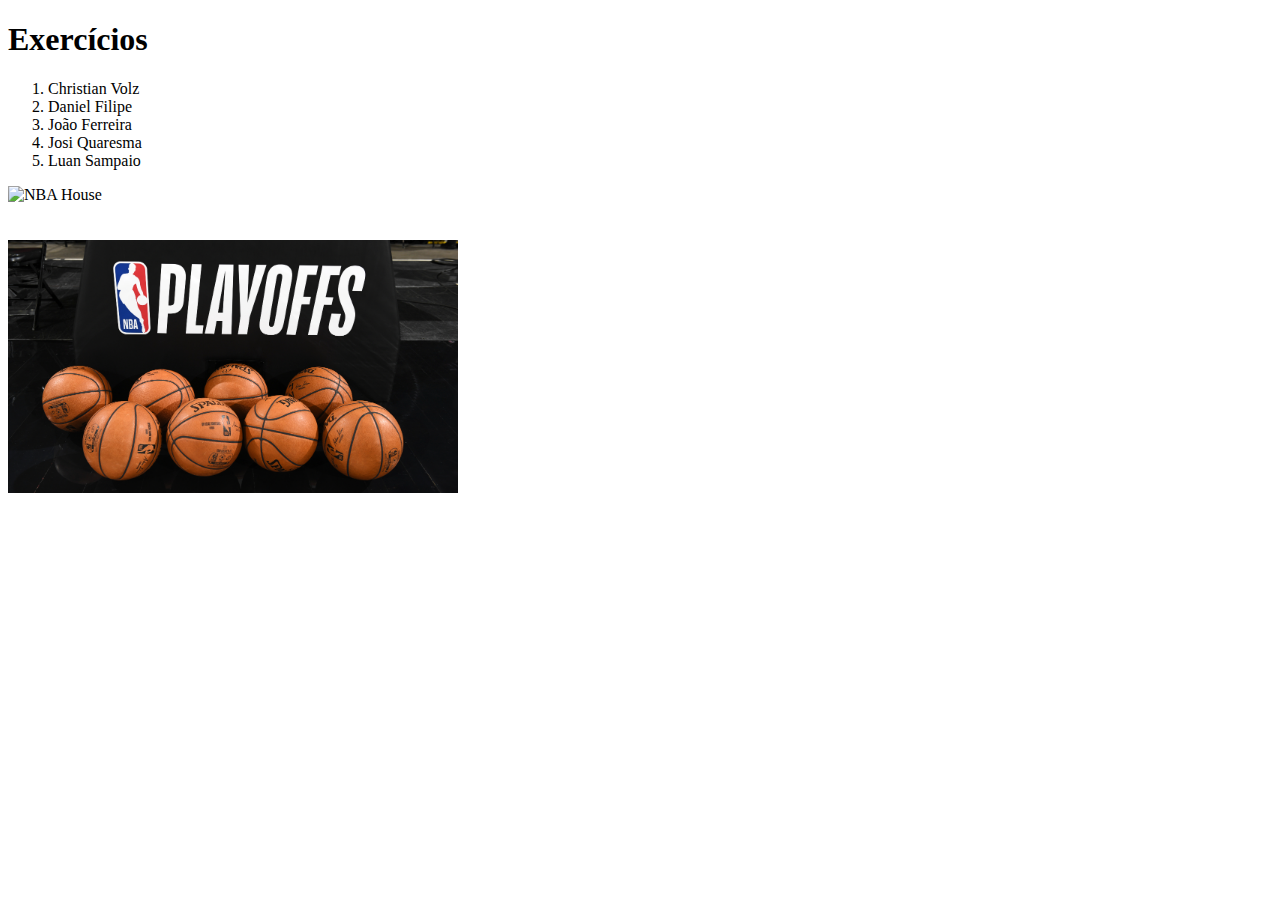
==== bloco_3/dia_1/index.html @ e0dec032 "Adicionado imagens e index.html" ====
<!DOCTYPE html>
<html lang="pt-br">
    <head>
        <meta charset="UTF-8">
        <title>HTML</title>
    </head>
    <body>
        <h1>Exercícios</h1>
        <ol>
            <li>Christian Volz</li>
            <li>Daniel Filipe</li>
            <li>João Ferreira</li>
            <li>Josi Quaresma</li>
            <li>Luan Sampaio</li>
        </ol>
        <img src="https://nbahouse.com.br/images/landing/bola.svg" width="200px" alt="NBA House"><br><br><br>
        <img src="playoffs-basketballs.jpg" width="450px" alt="Imagem com algumas bolas de basketball representando os playofss">
    </body>
</html>
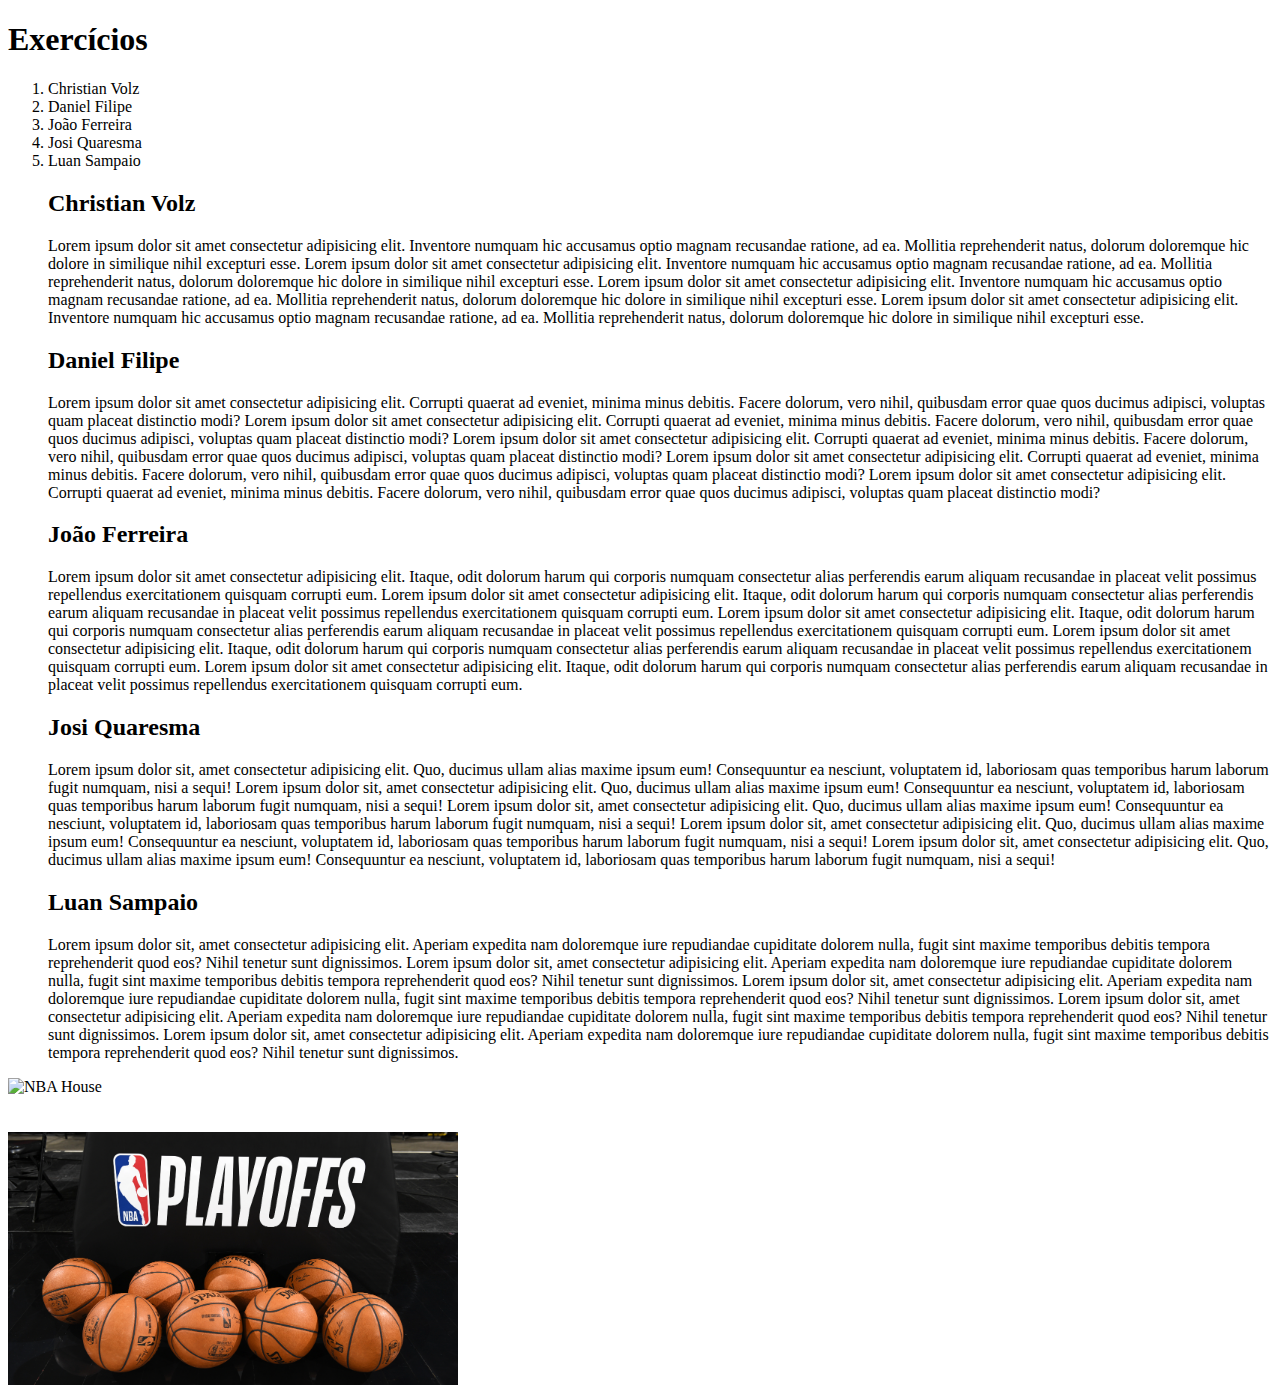
==== commit 6bedc302: "Adiciona paragrafos para pessoas" ====
--- a/bloco_3/dia_1/index.html
+++ b/bloco_3/dia_1/index.html
@@ -12,6 +12,50 @@
             <li>João Ferreira</li>
             <li>Josi Quaresma</li>
             <li>Luan Sampaio</li>
+
+            <h2>Christian Volz</h2>
+            <p>
+                Lorem ipsum dolor sit amet consectetur adipisicing elit. Inventore numquam hic accusamus optio magnam recusandae ratione, ad ea. Mollitia reprehenderit natus, dolorum doloremque hic dolore in similique nihil excepturi esse.
+                Lorem ipsum dolor sit amet consectetur adipisicing elit. Inventore numquam hic accusamus optio magnam recusandae ratione, ad ea. Mollitia reprehenderit natus, dolorum doloremque hic dolore in similique nihil excepturi esse.
+                Lorem ipsum dolor sit amet consectetur adipisicing elit. Inventore numquam hic accusamus optio magnam recusandae ratione, ad ea. Mollitia reprehenderit natus, dolorum doloremque hic dolore in similique nihil excepturi esse.
+                Lorem ipsum dolor sit amet consectetur adipisicing elit. Inventore numquam hic accusamus optio magnam recusandae ratione, ad ea. Mollitia reprehenderit natus, dolorum doloremque hic dolore in similique nihil excepturi esse.
+            </p>
+
+            <h2>Daniel Filipe</h2>
+            <p>
+                Lorem ipsum dolor sit amet consectetur adipisicing elit. Corrupti quaerat ad eveniet, minima minus debitis. Facere dolorum, vero nihil, quibusdam error quae quos ducimus adipisci, voluptas quam placeat distinctio modi?
+                Lorem ipsum dolor sit amet consectetur adipisicing elit. Corrupti quaerat ad eveniet, minima minus debitis. Facere dolorum, vero nihil, quibusdam error quae quos ducimus adipisci, voluptas quam placeat distinctio modi?
+                Lorem ipsum dolor sit amet consectetur adipisicing elit. Corrupti quaerat ad eveniet, minima minus debitis. Facere dolorum, vero nihil, quibusdam error quae quos ducimus adipisci, voluptas quam placeat distinctio modi?
+                Lorem ipsum dolor sit amet consectetur adipisicing elit. Corrupti quaerat ad eveniet, minima minus debitis. Facere dolorum, vero nihil, quibusdam error quae quos ducimus adipisci, voluptas quam placeat distinctio modi?
+                Lorem ipsum dolor sit amet consectetur adipisicing elit. Corrupti quaerat ad eveniet, minima minus debitis. Facere dolorum, vero nihil, quibusdam error quae quos ducimus adipisci, voluptas quam placeat distinctio modi?
+            </p>
+
+            <h2>João Ferreira</h2>
+            <p>
+                Lorem ipsum dolor sit amet consectetur adipisicing elit. Itaque, odit dolorum harum qui corporis numquam consectetur alias perferendis earum aliquam recusandae in placeat velit possimus repellendus exercitationem quisquam corrupti eum.
+                Lorem ipsum dolor sit amet consectetur adipisicing elit. Itaque, odit dolorum harum qui corporis numquam consectetur alias perferendis earum aliquam recusandae in placeat velit possimus repellendus exercitationem quisquam corrupti eum.
+                Lorem ipsum dolor sit amet consectetur adipisicing elit. Itaque, odit dolorum harum qui corporis numquam consectetur alias perferendis earum aliquam recusandae in placeat velit possimus repellendus exercitationem quisquam corrupti eum.
+                Lorem ipsum dolor sit amet consectetur adipisicing elit. Itaque, odit dolorum harum qui corporis numquam consectetur alias perferendis earum aliquam recusandae in placeat velit possimus repellendus exercitationem quisquam corrupti eum.
+                Lorem ipsum dolor sit amet consectetur adipisicing elit. Itaque, odit dolorum harum qui corporis numquam consectetur alias perferendis earum aliquam recusandae in placeat velit possimus repellendus exercitationem quisquam corrupti eum.
+            </p>
+
+            <h2>Josi Quaresma</h2>
+            <p>
+                Lorem ipsum dolor sit, amet consectetur adipisicing elit. Quo, ducimus ullam alias maxime ipsum eum! Consequuntur ea nesciunt, voluptatem id, laboriosam quas temporibus harum laborum fugit numquam, nisi a sequi!
+                Lorem ipsum dolor sit, amet consectetur adipisicing elit. Quo, ducimus ullam alias maxime ipsum eum! Consequuntur ea nesciunt, voluptatem id, laboriosam quas temporibus harum laborum fugit numquam, nisi a sequi!
+                Lorem ipsum dolor sit, amet consectetur adipisicing elit. Quo, ducimus ullam alias maxime ipsum eum! Consequuntur ea nesciunt, voluptatem id, laboriosam quas temporibus harum laborum fugit numquam, nisi a sequi!
+                Lorem ipsum dolor sit, amet consectetur adipisicing elit. Quo, ducimus ullam alias maxime ipsum eum! Consequuntur ea nesciunt, voluptatem id, laboriosam quas temporibus harum laborum fugit numquam, nisi a sequi!
+                Lorem ipsum dolor sit, amet consectetur adipisicing elit. Quo, ducimus ullam alias maxime ipsum eum! Consequuntur ea nesciunt, voluptatem id, laboriosam quas temporibus harum laborum fugit numquam, nisi a sequi!
+            </p>
+
+            <h2>Luan Sampaio</h2>
+            <p>
+                Lorem ipsum dolor sit, amet consectetur adipisicing elit. Aperiam expedita nam doloremque iure repudiandae cupiditate dolorem nulla, fugit sint maxime temporibus debitis tempora reprehenderit quod eos? Nihil tenetur sunt dignissimos.
+                Lorem ipsum dolor sit, amet consectetur adipisicing elit. Aperiam expedita nam doloremque iure repudiandae cupiditate dolorem nulla, fugit sint maxime temporibus debitis tempora reprehenderit quod eos? Nihil tenetur sunt dignissimos.
+                Lorem ipsum dolor sit, amet consectetur adipisicing elit. Aperiam expedita nam doloremque iure repudiandae cupiditate dolorem nulla, fugit sint maxime temporibus debitis tempora reprehenderit quod eos? Nihil tenetur sunt dignissimos.
+                Lorem ipsum dolor sit, amet consectetur adipisicing elit. Aperiam expedita nam doloremque iure repudiandae cupiditate dolorem nulla, fugit sint maxime temporibus debitis tempora reprehenderit quod eos? Nihil tenetur sunt dignissimos.
+                Lorem ipsum dolor sit, amet consectetur adipisicing elit. Aperiam expedita nam doloremque iure repudiandae cupiditate dolorem nulla, fugit sint maxime temporibus debitis tempora reprehenderit quod eos? Nihil tenetur sunt dignissimos.
+            </p>
         </ol>
         <img src="https://nbahouse.com.br/images/landing/bola.svg" width="200px" alt="NBA House"><br><br><br>
         <img src="playoffs-basketballs.jpg" width="450px" alt="Imagem com algumas bolas de basketball representando os playofss">
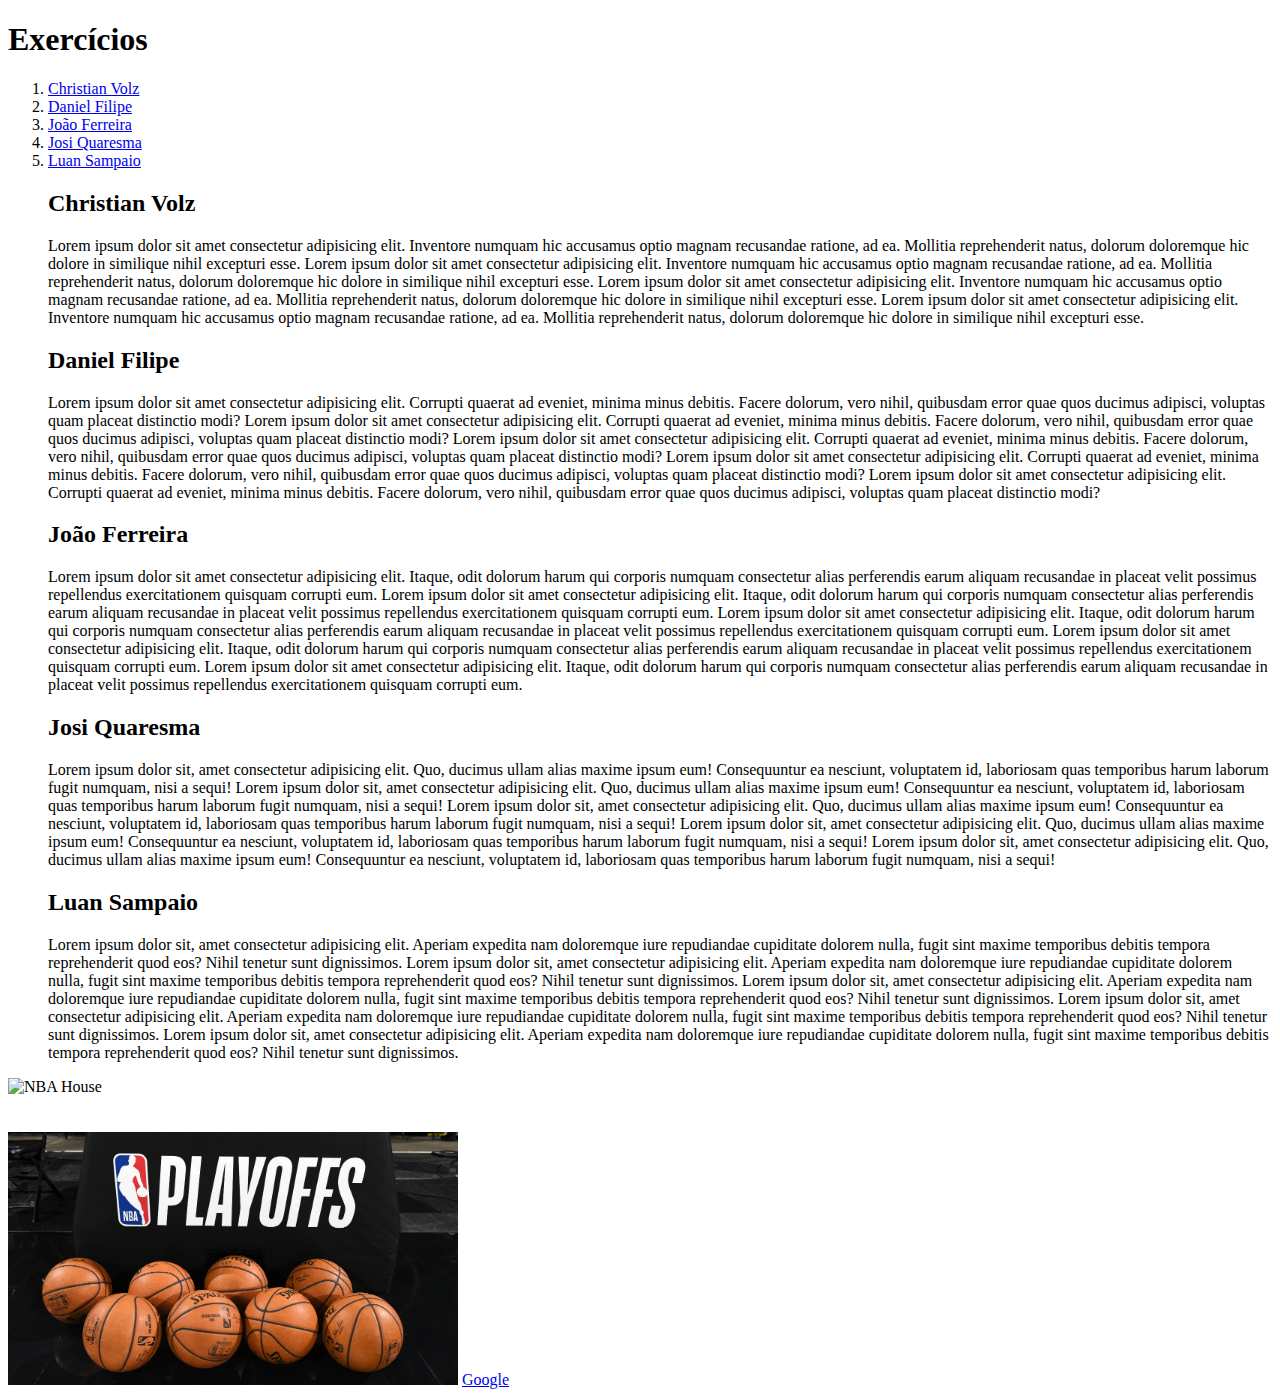
==== commit b643d615: "Adiciona links em index.html" ====
--- a/bloco_3/dia_1/index.html
+++ b/bloco_3/dia_1/index.html
@@ -7,14 +7,14 @@
     <body>
         <h1>Exercícios</h1>
         <ol>
-            <li>Christian Volz</li>
-            <li>Daniel Filipe</li>
-            <li>João Ferreira</li>
-            <li>Josi Quaresma</li>
-            <li>Luan Sampaio</li>
+            <li><a href="#chv">Christian Volz</a></li>
+            <li><a href="#daf">Daniel Filipe</a></li>
+            <li><a href="#jof">João Ferreira</a></li>
+            <li><a href="#joq">Josi Quaresma</a></li>
+            <li><a href="lus">Luan Sampaio</a></li>
 
             <h2>Christian Volz</h2>
-            <p>
+            <p id="chv">
                 Lorem ipsum dolor sit amet consectetur adipisicing elit. Inventore numquam hic accusamus optio magnam recusandae ratione, ad ea. Mollitia reprehenderit natus, dolorum doloremque hic dolore in similique nihil excepturi esse.
                 Lorem ipsum dolor sit amet consectetur adipisicing elit. Inventore numquam hic accusamus optio magnam recusandae ratione, ad ea. Mollitia reprehenderit natus, dolorum doloremque hic dolore in similique nihil excepturi esse.
                 Lorem ipsum dolor sit amet consectetur adipisicing elit. Inventore numquam hic accusamus optio magnam recusandae ratione, ad ea. Mollitia reprehenderit natus, dolorum doloremque hic dolore in similique nihil excepturi esse.
@@ -22,7 +22,7 @@
             </p>
 
             <h2>Daniel Filipe</h2>
-            <p>
+            <p id="daf">
                 Lorem ipsum dolor sit amet consectetur adipisicing elit. Corrupti quaerat ad eveniet, minima minus debitis. Facere dolorum, vero nihil, quibusdam error quae quos ducimus adipisci, voluptas quam placeat distinctio modi?
                 Lorem ipsum dolor sit amet consectetur adipisicing elit. Corrupti quaerat ad eveniet, minima minus debitis. Facere dolorum, vero nihil, quibusdam error quae quos ducimus adipisci, voluptas quam placeat distinctio modi?
                 Lorem ipsum dolor sit amet consectetur adipisicing elit. Corrupti quaerat ad eveniet, minima minus debitis. Facere dolorum, vero nihil, quibusdam error quae quos ducimus adipisci, voluptas quam placeat distinctio modi?
@@ -31,7 +31,7 @@
             </p>
 
             <h2>João Ferreira</h2>
-            <p>
+            <p id="jof">
                 Lorem ipsum dolor sit amet consectetur adipisicing elit. Itaque, odit dolorum harum qui corporis numquam consectetur alias perferendis earum aliquam recusandae in placeat velit possimus repellendus exercitationem quisquam corrupti eum.
                 Lorem ipsum dolor sit amet consectetur adipisicing elit. Itaque, odit dolorum harum qui corporis numquam consectetur alias perferendis earum aliquam recusandae in placeat velit possimus repellendus exercitationem quisquam corrupti eum.
                 Lorem ipsum dolor sit amet consectetur adipisicing elit. Itaque, odit dolorum harum qui corporis numquam consectetur alias perferendis earum aliquam recusandae in placeat velit possimus repellendus exercitationem quisquam corrupti eum.
@@ -40,7 +40,7 @@
             </p>
 
             <h2>Josi Quaresma</h2>
-            <p>
+            <p id="joq">
                 Lorem ipsum dolor sit, amet consectetur adipisicing elit. Quo, ducimus ullam alias maxime ipsum eum! Consequuntur ea nesciunt, voluptatem id, laboriosam quas temporibus harum laborum fugit numquam, nisi a sequi!
                 Lorem ipsum dolor sit, amet consectetur adipisicing elit. Quo, ducimus ullam alias maxime ipsum eum! Consequuntur ea nesciunt, voluptatem id, laboriosam quas temporibus harum laborum fugit numquam, nisi a sequi!
                 Lorem ipsum dolor sit, amet consectetur adipisicing elit. Quo, ducimus ullam alias maxime ipsum eum! Consequuntur ea nesciunt, voluptatem id, laboriosam quas temporibus harum laborum fugit numquam, nisi a sequi!
@@ -49,7 +49,7 @@
             </p>
 
             <h2>Luan Sampaio</h2>
-            <p>
+            <p id="lus">
                 Lorem ipsum dolor sit, amet consectetur adipisicing elit. Aperiam expedita nam doloremque iure repudiandae cupiditate dolorem nulla, fugit sint maxime temporibus debitis tempora reprehenderit quod eos? Nihil tenetur sunt dignissimos.
                 Lorem ipsum dolor sit, amet consectetur adipisicing elit. Aperiam expedita nam doloremque iure repudiandae cupiditate dolorem nulla, fugit sint maxime temporibus debitis tempora reprehenderit quod eos? Nihil tenetur sunt dignissimos.
                 Lorem ipsum dolor sit, amet consectetur adipisicing elit. Aperiam expedita nam doloremque iure repudiandae cupiditate dolorem nulla, fugit sint maxime temporibus debitis tempora reprehenderit quod eos? Nihil tenetur sunt dignissimos.
@@ -59,5 +59,7 @@
         </ol>
         <img src="https://nbahouse.com.br/images/landing/bola.svg" width="200px" alt="NBA House"><br><br><br>
         <img src="playoffs-basketballs.jpg" width="450px" alt="Imagem com algumas bolas de basketball representando os playofss">
+
+        <a href="https://www.google.com.br" target="_blank">Google</a>
     </body>
 </html>